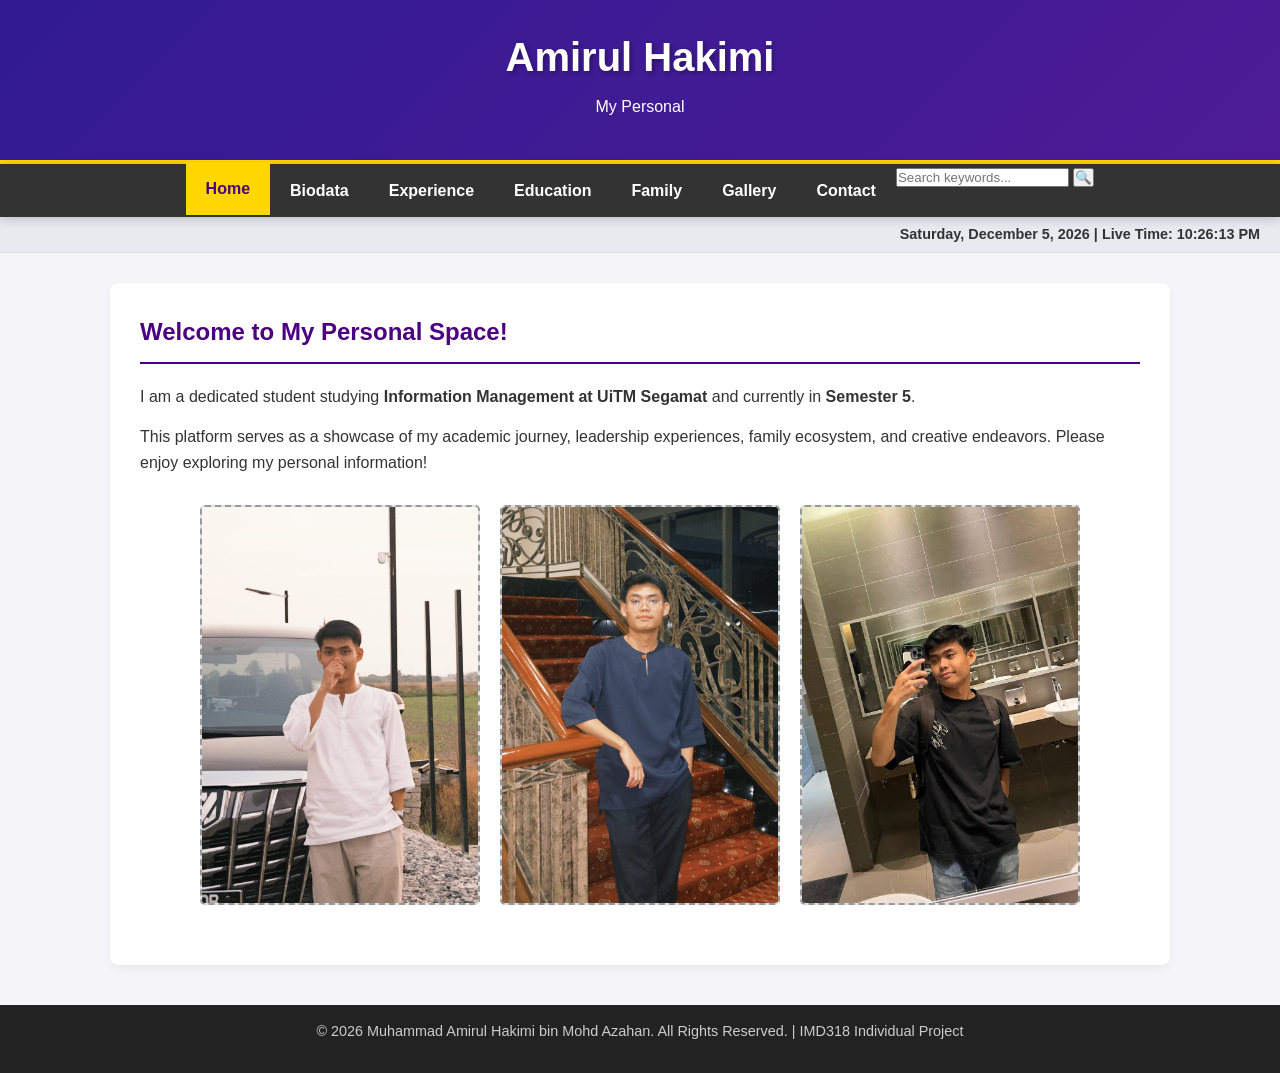
==== IMD318 PROJECT/index.html @ a3d46f4b "Rename homepage.html to index.html" ====
<!DOCTYPE html>
<html lang="en">
<head>
    <link rel="icon" type="image/png" href="image/gambar star.png">
    <meta charset="UTF-8">
    <meta name="viewport" content="width=device-width, initial-scale=1.0">
    <title>Homepage - Amirul Hakimi</title>
    <link rel="stylesheet" href="style.css">
</head>
<body>

    <header>
        <h1>Amirul Hakimi</h1>
        <p>My Personal</p>
    </header>

    <nav>
        <ul>
            <li><a href="homepage.html" class="active">Home</a></li>
            <li><a href="biodata.html">Biodata</a></li>
            <li><a href="experience.html">Experience</a></li>
            <li><a href="education.html">Education</a></li>
            <li><a href="family.html">Family</a></li>
            <li><a href="gallery.html">Gallery</a></li>
            <li><a href="contact.html">Contact</a></li>
            <div class="search-container">
            <form action="#" method="GET">
                <input type="text" placeholder="Search keywords..." name="search">
                <button type="submit">🔍</button>
            </form>
        </div>
        </ul>
    </nav>

    <div id="clock-container">
        <span id="live-date-day"></span> | Live Time: <span id="digital-clock"></span>
    </div>

    <main class="container">
        <section class="card">
            <h2>Welcome to My Personal Space!</h2>
            <p>I am a dedicated student studying <strong>Information Management at UiTM Segamat</strong> and currently in <strong>Semester 5</strong>.</p>
            <p>This platform serves as a showcase of my academic journey, leadership experiences, family ecosystem, and creative endeavors. Please enjoy exploring my personal information!</p>
            
            <div class="image-row" style="display: flex; justify-content: center; gap: 20px; flex-wrap: wrap; margin: 30px 0;">
                
                <div class="img-placeholder" style="max-width: 280px; height: 400px; margin: 0;">
                    <img src="image/gambar amirul 17.jpeg" 
                         alt="Amirul's Homepage Profile 1" 
                         width="280" 
                         height="400" 
                         usemap="#map1"
                         style="width: 100%; height: 100%; object-fit: cover; display: block;"
                         onerror="this.style.display='none';">
                </div>
                
                <div class="img-placeholder" style="max-width: 280px; height: 400px; margin: 0;">
                    <img src="image/gambar amirul 18.jpeg" 
                         alt="Amirul's Homepage Profile 2" 
                         width="280" 
                         height="400" 
                         usemap="#map2"
                         style="width: 100%; height: 100%; object-fit: cover; display: block;"
                         onerror="this.style.display='none';">
                </div>
                
                <div class="img-placeholder" style="max-width: 280px; height: 400px; margin: 0;">
                    <img src="image/gambar amirul 19.jpeg" 
                         alt="Amirul's Homepage Profile 3" 
                         width="280" 
                         height="400" 
                         usemap="#map3"
                         style="width: 100%; height: 100%; object-fit: cover; display: block;"
                         onerror="this.style.display='none';">
                </div>
                
            </div>

            <map name="map1">
                <area shape="rect" coords="0,0,280,400" alt="Go to Biodata" href="biodata.html" title="Click to view my Biodata Profile!">
            </map>

            <map name="map2">
                <area shape="rect" coords="0,0,280,400" alt="Go to Experience" href="experience.html" title="Click to view my Leadership Experience!">
            </map>

            <map name="map3">
                <area shape="rect" coords="0,0,280,400" alt="Go to Education" href="education.html" title="Click to view my Academic Journey!">
            </map>

        </section>
    </main>

    <footer>
        <p>&copy; 2026 Muhammad Amirul Hakimi bin Mohd Azahan. All Rights Reserved. | IMD318 Individual Project</p>
    </footer>

    <script>
        function updateClock() {
            const now = new Date();
            
            // 1. Format options for Day and Date (e.g., Sunday, June 14, 2026)
            const dateOptions = { weekday: 'long', year: 'numeric', month: 'long', day: 'numeric' };
            const formattedDateString = now.toLocaleDateString('en-US', dateOptions);
            
            // 2. Format options for running clock time (e.g., 12:45:30 AM)
            const formattedTimeString = now.toLocaleTimeString('en-US');
            
            // Injecting text into respective placeholders smoothly
            document.getElementById('live-date-day').innerText = formattedDateString;
            document.getElementById('digital-clock').innerText = formattedTimeString;
        }
        
        // Execute dynamic update cycle instantly and loop every second
        setInterval(updateClock, 1000);
        updateClock();
    </script>
</body>
</html>
---- IMD318 PROJECT/style.css ----
/* Custom W3Schools-Inspired Modern Theme with Dynamic Animations */
:root {
    --primary-color: #4B0082; /* Deep Purple Theme */
    --secondary-color: #FFD700; /* Gold accents mimicking UiTM scheme */
    --text-dark: #333333;
    --text-light: #ffffff;
    --bg-light: #f4f4f9;
    --bg-white: #ffffff;
    --transition-speed: 0.3s;
}

/* Base Setup */
* {
    box-sizing: border-box;
    margin: 0;
    padding: 0;
    font-family: "Segoe UI", Arial, sans-serif;
}

body {
    background-color: var(--bg-light);
    color: var(--text-dark);
    line-height: 1.6;
    overflow-x: hidden;
}

/* --- ANIMATIONS KEYS --- */
@keyframes fadeInUp {
    from {
        opacity: 0;
        transform: translateY(20px);
    }
    to {
        opacity: 1;
        transform: translateY(0);
    }
}

@keyframes bannerPulse {
    0% { background-position: 0% 50%; }
    50% { background-position: 100% 50%; }
    100% { background-position: 0% 50%; }
}

/* New Entry Animation: Intended specifically for all image placeholders */
@keyframes imagePopIn {
    0% {
        opacity: 0;
        transform: scale(0.85) translateY(15px);
    }
    100% {
        opacity: 1;
        transform: scale(1) translateY(0);
    }
}

/* Header & Banner styling */
header {
    background: linear-gradient(-45deg, #4B0082, #6a1b9a, #311b92);
    background-size: 400% 400%;
    animation: bannerPulse 12s ease infinite;
    color: var(--text-light);
    padding: 25px;
    text-align: center;
    border-bottom: 4px solid var(--secondary-color);
}

header h1 {
    font-size: 2.5rem;
    margin-bottom: 5px;
    text-shadow: 2px 2px 4px rgba(0,0,0,0.3);
}

/* Navigation Menu */
nav {
    background-color: #333;
    position: sticky;
    top: 0;
    z-index: 1000;
    box-shadow: 0 2px 10px rgba(0,0,0,0.2);
}

nav ul {
    list-style: none;
    display: flex;
    justify-content: center;
    flex-wrap: wrap;
}

nav ul li a {
    display: block;
    color: var(--text-light);
    text-align: center;
    padding: 14px 20px;
    text-decoration: none;
    font-weight: bold;
    transition: all var(--transition-speed) ease;
}

nav ul li a:hover, nav ul li a.active {
    background-color: var(--secondary-color);
    color: var(--primary-color);
    transform: translateY(-2px);
}

/* Main Container Layout & Entrance Animation */
.container {
    max-width: 1100px;
    margin: 30px auto;
    padding: 0 20px;
    animation: fadeInUp 0.8s ease-out; /* Smooth entry on page load */
}

/* Card Styling with Hover Pop-up Effect */
.card {
    background: var(--bg-white);
    padding: 30px;
    border-radius: 8px;
    box-shadow: 0 4px 8px rgba(0,0,0,0.05);
    margin-bottom: 30px;
    transition: transform var(--transition-speed) ease, box-shadow var(--transition-speed) ease;
}

.card:hover {
    transform: translateY(-4px); /* subtle pop-up lift */
    box-shadow: 0 12px 20px rgba(75, 0, 130, 0.15); /* elegant shadow glowing effect */
}

h2 {
    color: var(--primary-color);
    border-bottom: 2px solid var(--primary-color);
    padding-bottom: 10px;
    margin-bottom: 20px;
}

h3 {
    color: #555;
    margin-top: 15px;
}

p {
    margin-bottom: 15px;
}

/* --- UPDATED GLOBAL IMAGE CONTAINERS WITH INTERACTIVE POP-UP STYLES --- */
.img-placeholder {
    background: #e0e0e0;
    border: 2px dashed #999;
    width: 100%;
    display: flex;
    align-items: center;
    justify-content: center;
    color: #666;
    font-weight: bold;
    border-radius: 5px;
    overflow: hidden;
    position: relative;
    
    /* Smooth entry animation when the page loads */
    animation: imagePopIn 0.6s cubic-bezier(0.175, 0.885, 0.32, 1.275) both;
    
    /* This cubic-bezier creates the exact elastic 'spring' snap from your contact icons */
    transition: transform 0.4s cubic-bezier(0.175, 0.885, 0.32, 1.275), 
                box-shadow 0.4s ease, 
                border-color 0.4s ease,
                background-color 0.4s ease;
}

/* Applies the contact section animation style to EVERY image on hover:
   1. Scales up significantly (scale 1.15)
   2. Pops upward slightly
   3. Tilts/rotates 4 degrees to look playful and interesting
*/
.img-placeholder:hover {
    transform: scale(1.15) translateY(-5px) rotate(4deg); 
    border-color: var(--secondary-color);
    background-color: rgba(75, 0, 130, 0.05); /* Light tint background change */
    box-shadow: 0 15px 30px rgba(0, 0, 0, 0.2);   /* Deeper pop-up dynamic shadow */
    z-index: 99; /* Ensures the animating image pops cleanly on top of text or table borders */
}

/* Keeps the internal image asset filling the animated container perfectly */
.img-placeholder img {
    width: 100%;
    height: 100%;
    object-fit: cover;
    display: block;
    transition: transform 0.4s ease;
}

/* Optional: Slight reverse counter-rotation on the image itself inside for extra depth */
.img-placeholder:hover img {
    transform: scale(1.05);
}

/* Tables styling */
table {
    width: 100%;
    border-collapse: collapse;
    margin: 20px 0;
    background: white;
}

table, th, td {
    border: 1px solid #ddd;
}

th, td {
    padding: 12px;
    text-align: left;
    transition: background-color var(--transition-speed);
}

th {
    background-color: var(--primary-color);
    color: var(--text-light);
}

tr:nth-child(even) {
    background-color: #f9f9f9;
}

/* Highlight table row on hover */
tr:hover td {
    background-color: rgba(255, 215, 0, 0.1) !important; /* light gold highlight */
}

/* Lists styling */
ul.custom-list {
    list-style-type: "⚡ ";
    padding-left: 20px;
}

ol.custom-ol {
    padding-left: 20px;
}

/* --- POP-UP LAYOUT FOR FAMILY PROFILES & GALLERY ITEMS --- */
.family-profile-card, .gallery-item {
    background: #fff;
    border: 1px solid #ddd;
    border-radius: 6px;
    padding: 20px;
    margin-bottom: 25px;
    box-shadow: 0 2px 5px rgba(0,0,0,0.05);
    transition: transform var(--transition-speed) cubic-bezier(0.175, 0.885, 0.32, 1.275), box-shadow var(--transition-speed);
}

/* Dynamic Spring Pop-Up effect on hover */
.family-profile-card:hover, .gallery-item:hover {
    transform: scale(1.04) translateY(-5px); 
    box-shadow: 0 15px 25px rgba(0,0,0,0.12);
    border-color: var(--secondary-color);
}

.gallery-grid {
    display: grid;
    grid-template-columns: repeat(auto-fit, minmax(280px, 1fr));
    gap: 20px;
}

/* --- TIMELINE CONNECTIVE LINE GRAPHIC (EXPERIENCE PAGE) --- */
.timeline-table {
    position: relative;
}

/* Add row animation sequentially */
.timeline-table tr {
    transition: transform 0.2s ease;
}

.timeline-table tr:hover {
    transform: translateX(8px); /* shifts timeline row slightly right when reading */
}

/* --- CONTACT MINI-ICONS SPRING-POP --- */
.icon-container {
    display: flex;
    justify-content: center;
    gap: 25px;
    margin: 20px 0;
}

.mini-icon-link {
    text-decoration: none;
    display: inline-block;
}

.mini-icon {
    width: 60px;
    height: 60px;
    background: #f0f0f0;
    border: 2px solid #ccc;
    border-radius: 50%;
    display: flex;
    align-items: center;
    justify-content: center;
    color: #333;
    font-size: 0.75rem;
    font-weight: bold;
    text-align: center;
    box-shadow: 0 3px 6px rgba(0,0,0,0.1);
    transition: transform 0.3s cubic-bezier(0.175, 0.885, 0.32, 1.275), background var(--transition-speed), border-color var(--transition-speed), color var(--transition-speed);
}

.mini-icon-link:hover .mini-icon {
    transform: scale(1.25) rotate(8deg); /* fun pop out and spin action */
    background: var(--primary-color);
    border-color: var(--secondary-color);
    color: white;
}

/* Footer styling */
footer {
    background-color: #222;
    color: #ccc;
    text-align: center;
    padding: 15px;
    font-size: 0.9rem;
    margin-top: 40px;
}

/* Interactive Digital Clock banner styling */
#clock-container {
    text-align: right;
    font-size: 0.9rem;
    padding: 6px 20px;
    background: #e9e9f0;
    color: #333;
    font-weight: bold;
    border-bottom: 1px solid #ddd;
}

/* --- SEARCH CONTENT LAYOUT CONFIGURATIONS --- */
.search-box-wrapper {
    position: relative;
    max-width: 450px;
    margin: 25px auto;
    display: flex;
    align-items: center;
}

#pageSearch {
    width: 100%;
    padding: 12px 45px 12px 18px;
    font-size: 0.95rem;
    border: 2px solid #ccc;
    border-radius: 25px;
    outline: none;
    transition: all 0.3s ease;
    background-color: #fff;
}

#pageSearch:focus {
    border-color: var(--secondary-color);
    box-shadow: 0 4px 12px rgba(75, 0, 130, 0.15);
}

.search-clear-btn {
    position: absolute;
    right: 18px;
    font-size: 1.3rem;
    color: #999;
    cursor: pointer;
    display: none;
    user-select: none;
}

.search-clear-btn:hover {
    color: var(--primary-color);
}
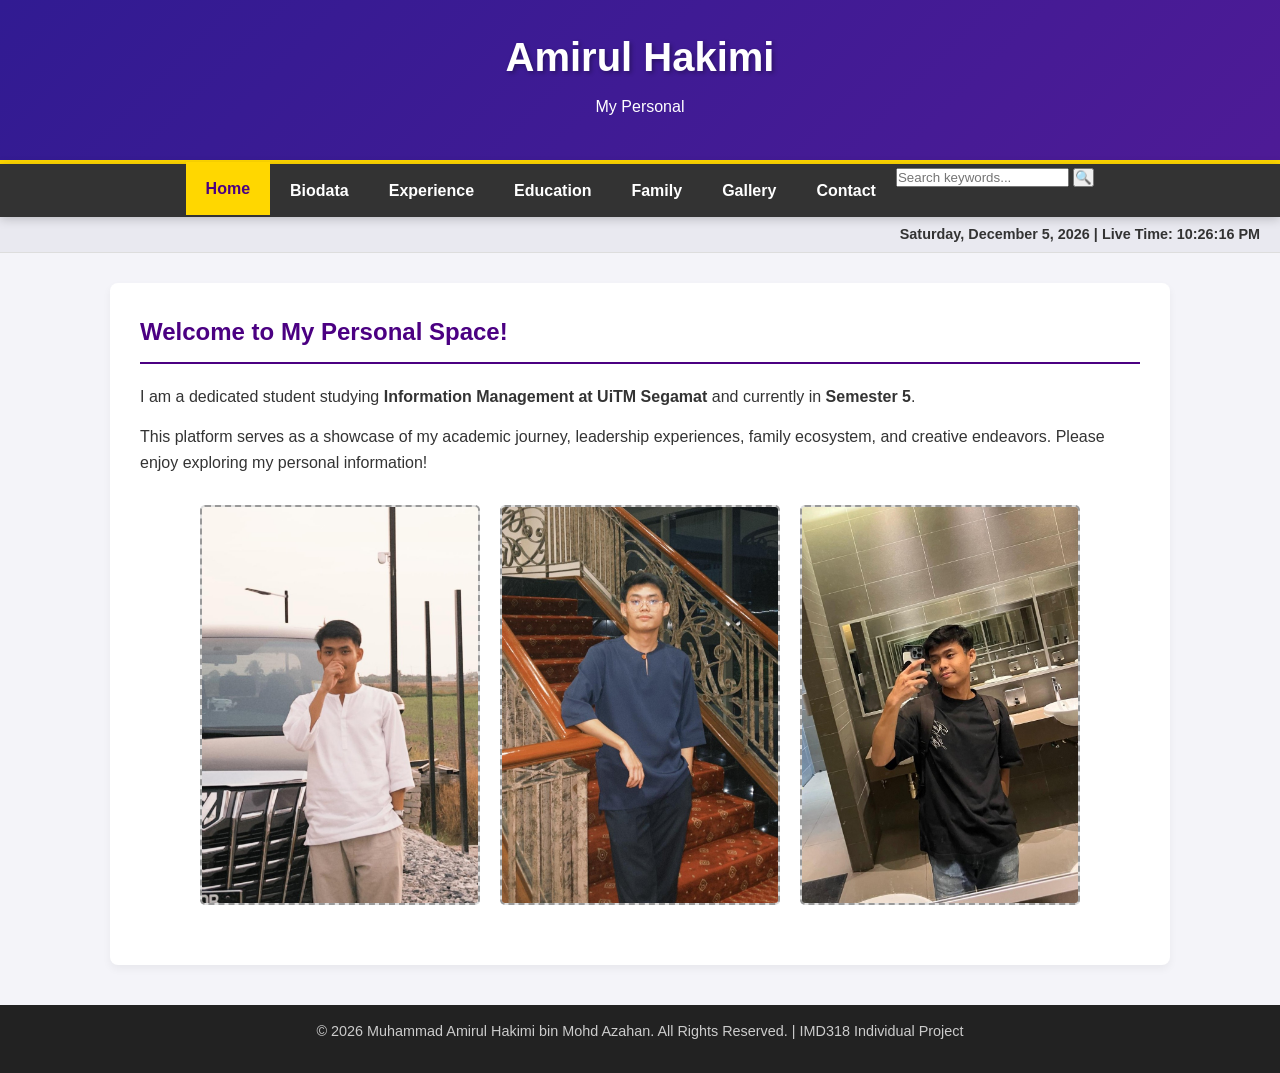
==== commit 772a1347: "Add files via upload" ====
--- a/IMD318 PROJECT/index.html
+++ b/IMD318 PROJECT/index.html
@@ -16,7 +16,7 @@
 
     <nav>
         <ul>
-            <li><a href="homepage.html" class="active">Home</a></li>
+            <li><a href="index.html" class="active">Home</a></li>
             <li><a href="biodata.html">Biodata</a></li>
             <li><a href="experience.html">Experience</a></li>
             <li><a href="education.html">Education</a></li>
@@ -116,4 +116,4 @@
         updateClock();
     </script>
 </body>
-</html>
+</html>
